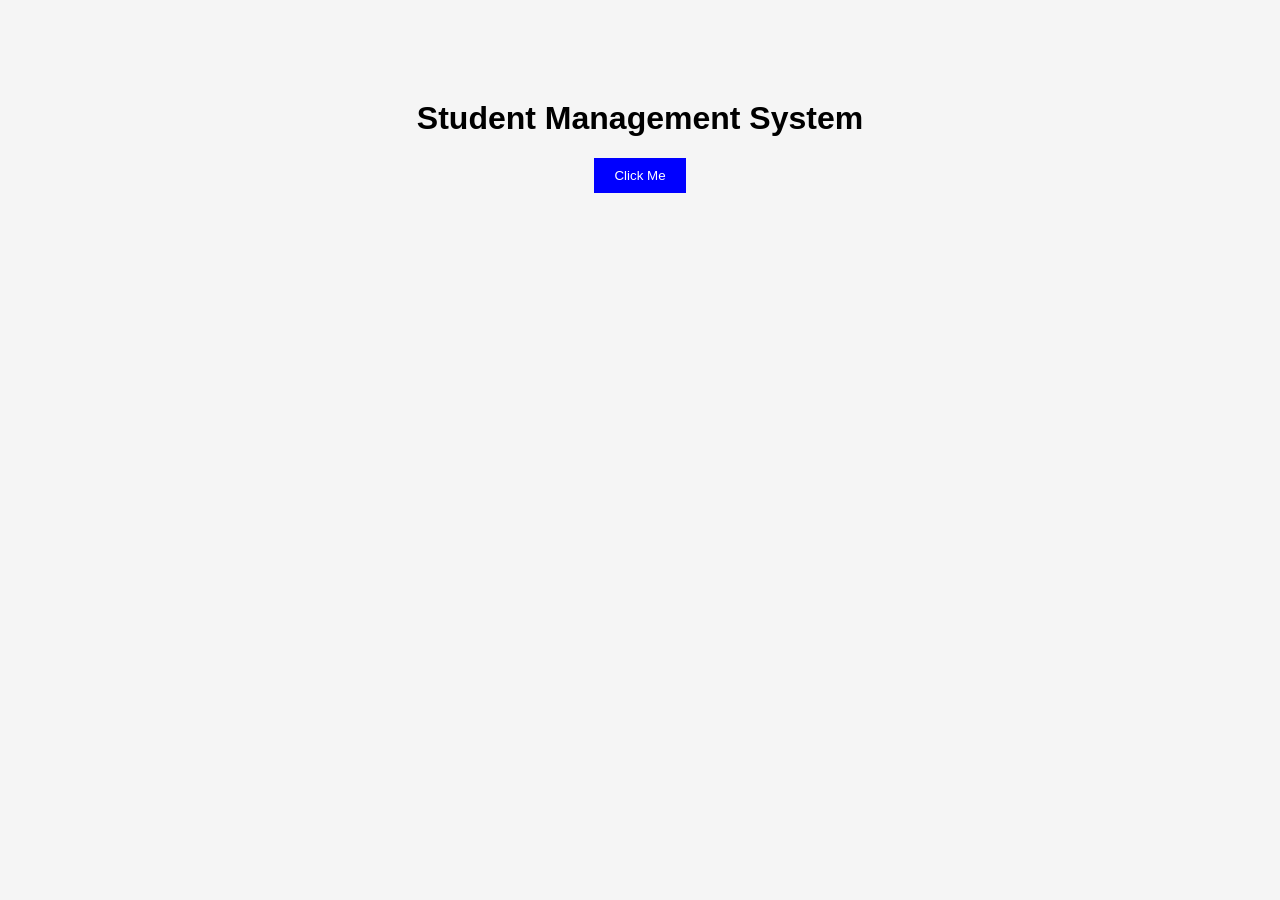
==== index.html @ 3aab7b66 "Initial Project Files Added" ====
<!DOCTYPE html>
<html lang="en">
<head>
    <meta charset="UTF-8">
    <meta name="viewport" content="width=device-width, initial-scale=1.0">
    <title>Student Management</title>

    <link rel="stylesheet" href="style.css">
</head>
<body>

    <header>
        <h1>Student Management System</h1>
    </header>

    <main>
        <button id="btn">
            Click Me
        </button>
    </main>

    <script src="app.js"></script>
</body>
</html>
---- style.css ----
body{
    font-family: Arial;
    background-color: #f5f5f5;
    text-align: center;
    margin-top: 100px;
}

button{
    padding: 10px 20px;
    background: blue;
    color: white;
    border: none;
}
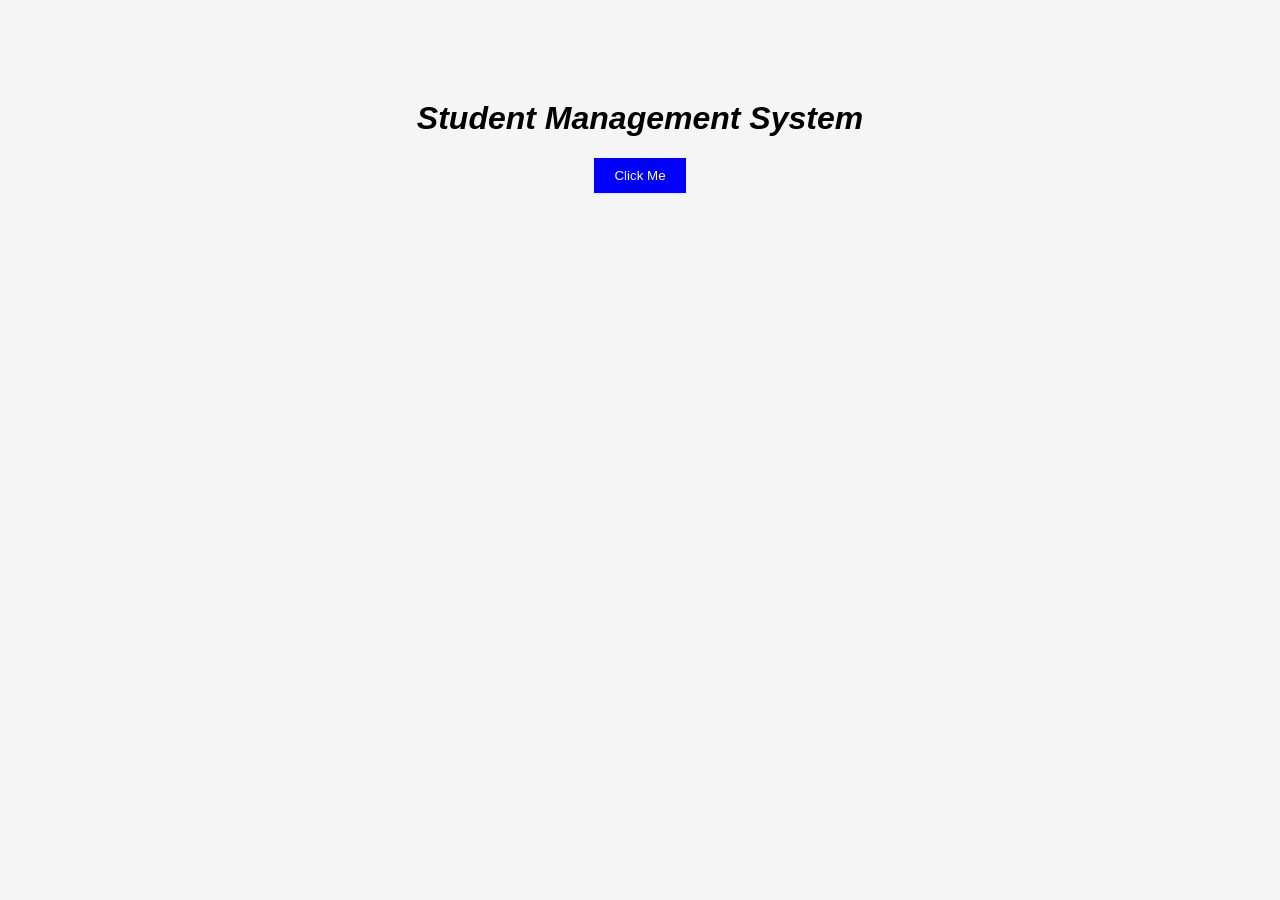
==== commit a59edab4: "Changed the font style and button is aligned to center" ====
--- a/index.html
+++ b/index.html
@@ -3,7 +3,7 @@
 <head>
     <meta charset="UTF-8">
     <meta name="viewport" content="width=device-width, initial-scale=1.0">
-    <title>Student Management</title>
+    <title>Student Management System Window</title>
 
     <link rel="stylesheet" href="style.css">
 </head>
--- a/style.css
+++ b/style.css
@@ -3,6 +3,7 @@
     background-color: #f5f5f5;
     text-align: center;
     margin-top: 100px;
+    font-style: italic;
 }
 
 button{
@@ -10,4 +11,5 @@
     background: blue;
     color: white;
     border: none;
+    align-content: center;
 }
